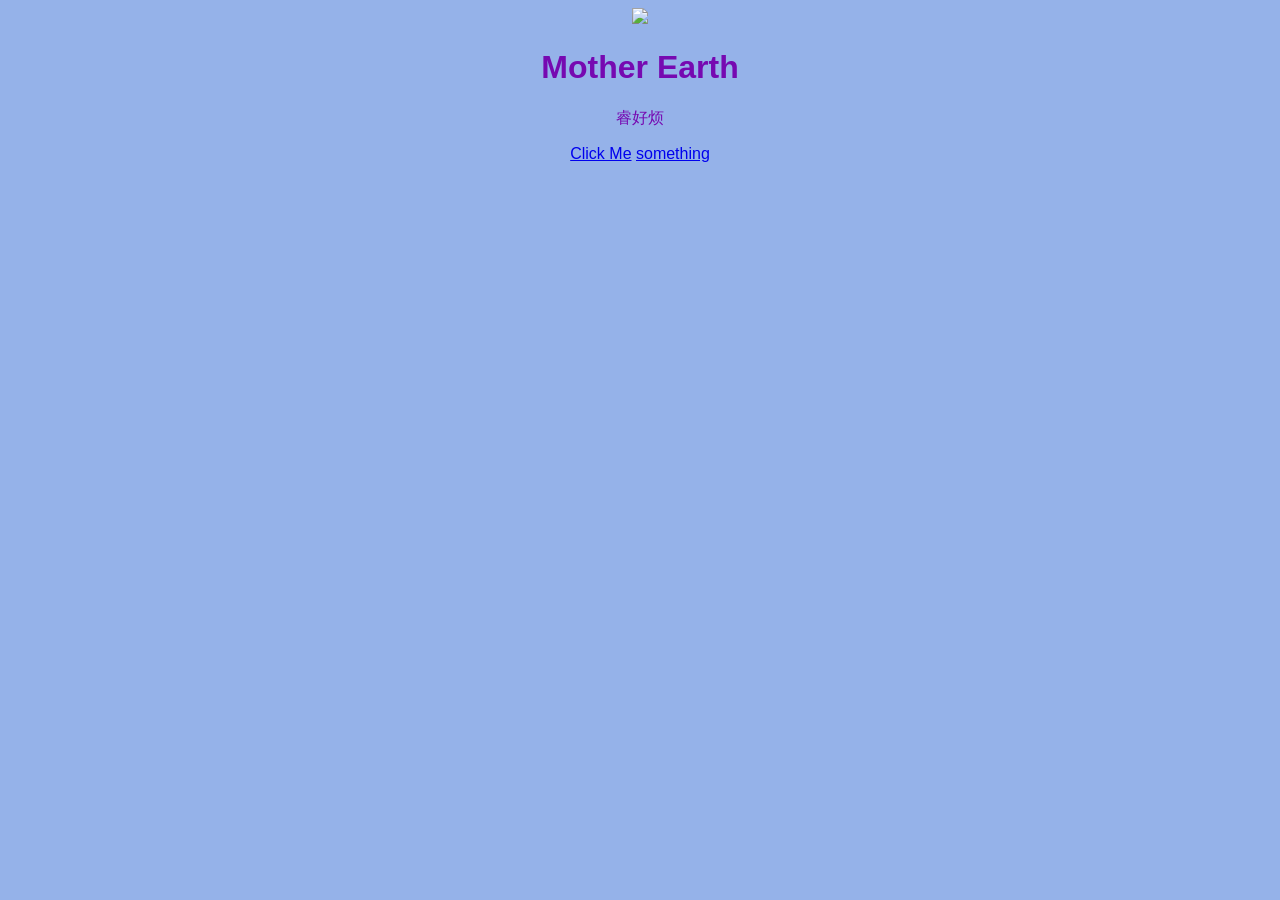
==== index.html @ 795d15a0 "Boba 2026" ====
<!DOCTYPE html>
<html>
    <head>
        <link rel="stylesheet" href="style.css" />
    </head>
    <body>
        <img
            src="https://www.rd.com/wp-content/uploads/2019/12/shutterstock_138195971-e1575492812271-scaled.jpg"
        />
        <h1>Mother Earth</h1>
        <p>睿好烦</p>
    </body>
</html>
<a href="https://your-link-here.com" class="my-btn">Click Me</a>
<!-- Put this inside your index.html to link to your new page -->
<a href="idk.html">something</a>
---- style.css ----
img {
    width: 750px ;
}

body {
    text-align: center;
    font-family: 'Arial';
    background: rgb(149, 178, 233);
    color: rgb(118, 9, 177);
}
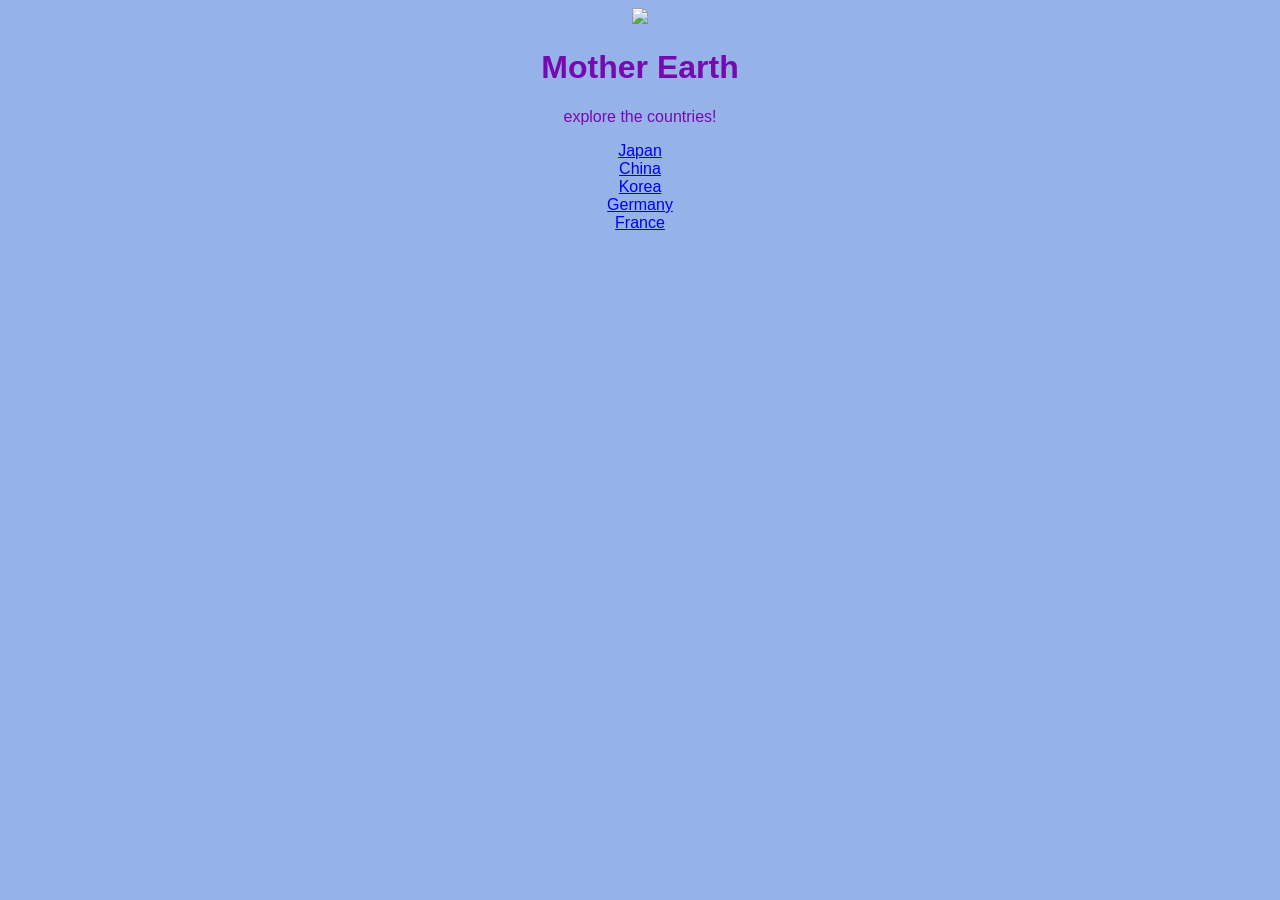
==== commit 6c389c0d: "Countries" ====
--- a/index.html
+++ b/index.html
@@ -8,9 +8,11 @@
             src="https://www.rd.com/wp-content/uploads/2019/12/shutterstock_138195971-e1575492812271-scaled.jpg"
         />
         <h1>Mother Earth</h1>
-        <p>睿好烦</p>
+        <p>explore the countries!</p>
     </body>
-</html>
-<a href="https://your-link-here.com" class="my-btn">Click Me</a>
-<!-- Put this inside your index.html to link to your new page -->
-<a href="idk.html">something</a>+</html><!-- Put this inside your index.html to link to your new page -->
+<a href="japan.html">Japan</a> <br>
+<a href="china.html">China</a> <br>
+<a href="korea.html">Korea</a> <br>
+<a href="germany.html">Germany</a> <br>
+<a href="france.html">France</a>
